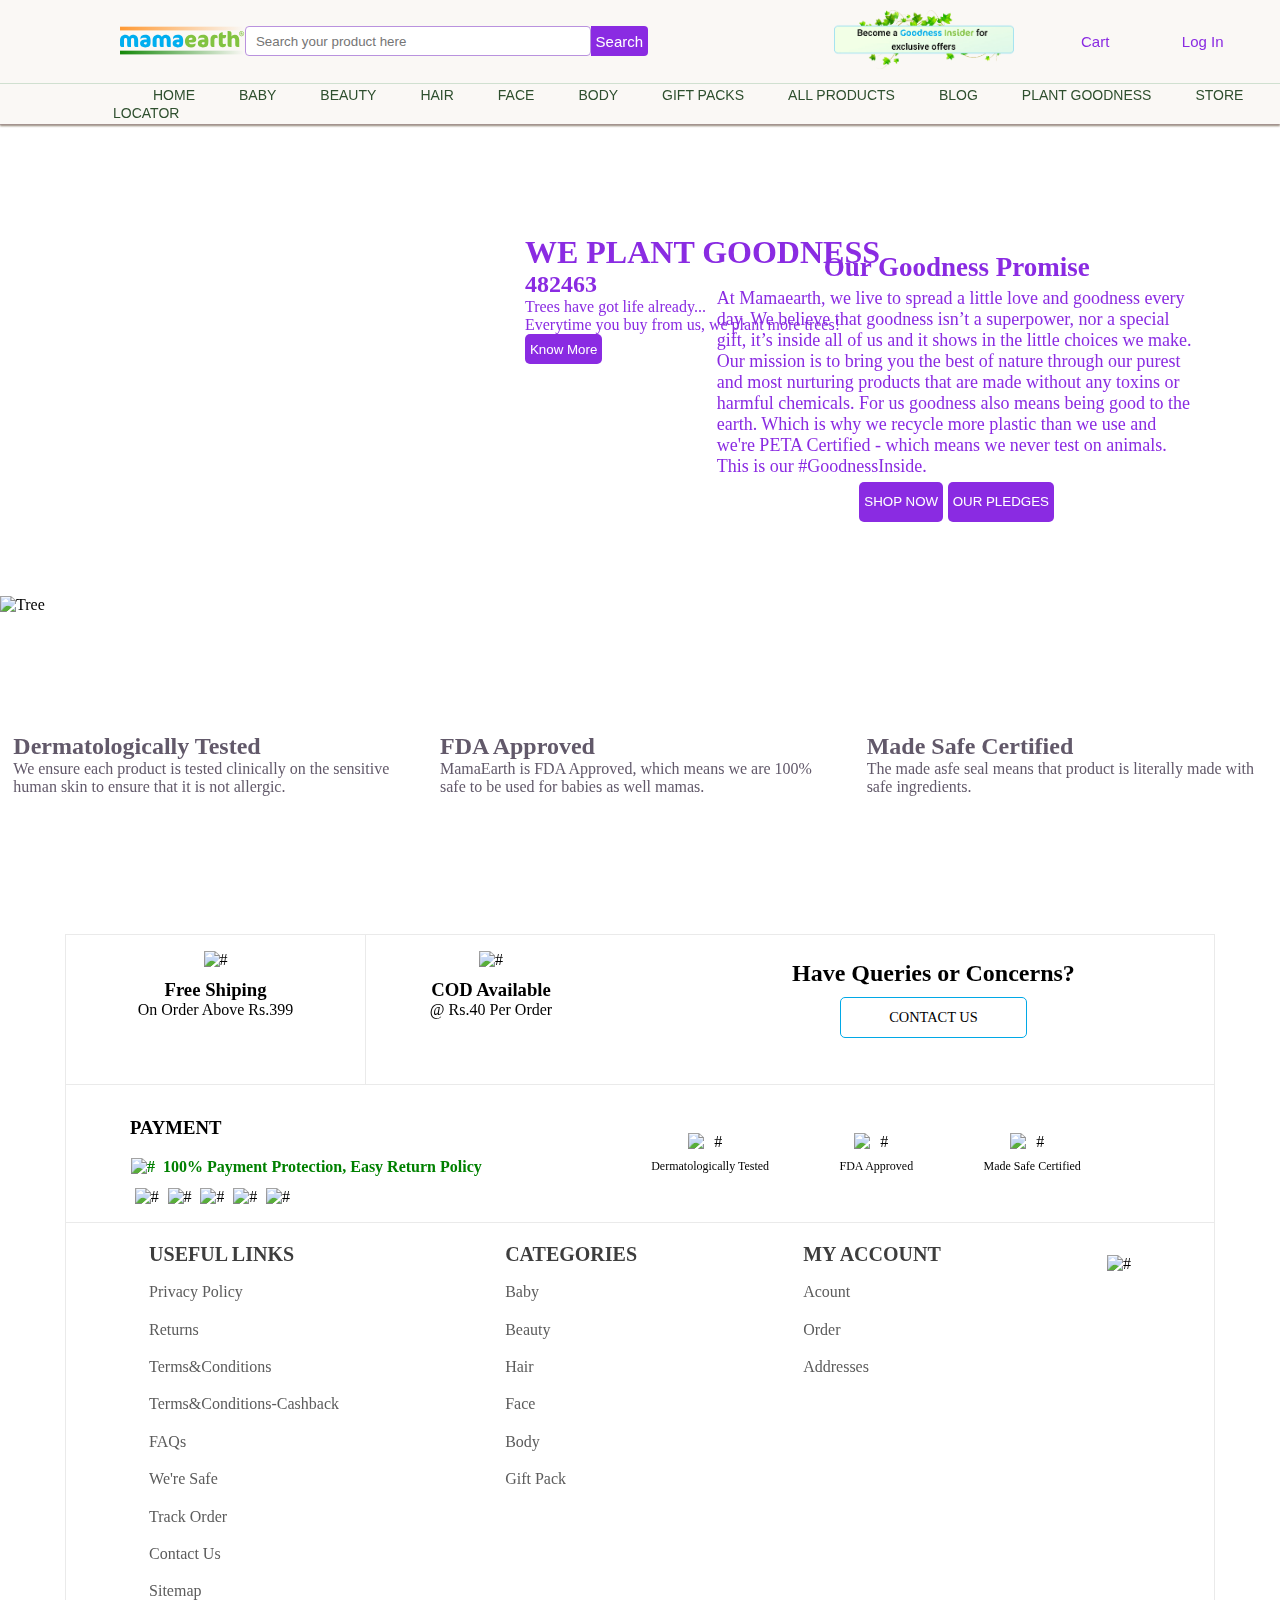
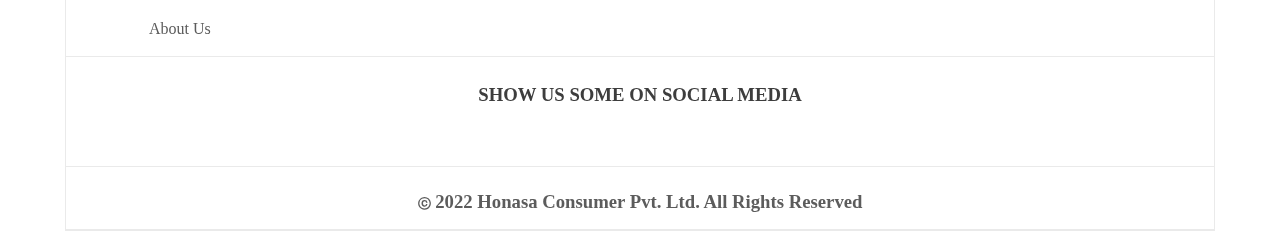
==== index.html @ 5777275e "index" ====
<!DOCTYPE html>
<html lang="en">

<head>
    <meta charset="UTF-8">
    <meta name="viewport" content="width=device-width, initial-scale=1.0">
    <title>Mamaearth</title>
    <link rel="stylesheet" href="style.css">
    <link rel="icon" href="icon-removebg-preview.png">
    <script src="https://kit.fontawesome.com/b9e0fa375d.js" crossorigin="anonymous"></script>
</head>

<body>
    <header>
        <div class="header">
            <div class="logo-input-search">
                <a href="index.html"><img src="me-occassion.svg" alt="Logo" id="logo"></a>
                <input type="text" name="search" id="search" onkeyup="searchProduct()" placeholder="Search your product here">
                <button id="search"><i class="fa-solid fa-magnifying-glass"></i>Search</button>
            </div>
            <div class="cart-login">
                <a href=""><img src="vip-desktop-join.webp" alt="" id="flower"></a>
                <button id="cart"><i class="fa-solid fa-cart-shopping"></i>Cart</button>
                <button id="login"><i class="fa-regular fa-user"></i>Log In</button>
            </div>
        </div>
        <nav>
            <div class="nav" onmouseleave="babyDataRemove()">
                <div class="menu">
                    <a href="index.html">HOME</a>
                    <div class="baby" style="display: inline-block;" onmouseover="babyData()">
                        <a href="" id="baby">BABY</a>
                        <div class="baby-modal display-none" onmouseleave="babyDataRemove()">
                            <div class="left">
                                <a href="" style="color: black; font-size: 17px;">Explore</a>
                                <a href="">New Launches</a>
                                <a href="">Best Seller</a>
                                <a href="">Combos</a>
                                <a href="">Gift Packs</a>
                            </div>
                            <div class="center">
                                <a href="" style="color: black; font-size: 17px;">Baby</a>
                                <a href="">Baby Sampoo</a>
                                <a href="">Baby Oralcare</a>
                                <a href="">Baby Skin</a>
                                <a href="">Baby Oil</a>
                                <a href="">Baby Bath</a>
                            </div>
                            <div class="right">
                                <a href="">See All</a>
                            </div>
                        </div>
                    </div>

                    <div class="beauty" style="display: inline-block;" onmouseenter="beautyData()">
                        <a href="">BEAUTY</a>
                        <div class="baby-modal beauty-display-none" onmouseleave="babyDataRemove()">
                            <div class="left">
                                <a href="" style="color: black; font-size: 17px;">Explore</a>
                                <a href="">New Launches</a>
                                <a href="">Best Seller</a>
                                <a href="">Combos</a>
                                <a href="">Gift Packs</a>
                            </div>
                            <div class="center">
                                <a href="" style="color: black; font-size: 17px;">Beauty</a>
                                <a href="">Face</a>
                                <a href="">Hair</a>
                                <a href="">Body</a>

                            </div>
                            <div class="right">
                                <a href="">See All</a>
                            </div>
                        </div>
                    </div>

                    <div class="beauty" style="display: inline-block;" onmouseenter="hairData()">
                        <a href="">HAIR</a>
                        <div class="baby-modal hair-display-none" onmouseleave="babyDataRemove()">
                            <div class="left">
                                <a href="" style="color: black; font-size: 17px;">Explore</a>
                                <a href="">New Launches</a>
                                <a href="">Best Seller</a>
                                <a href="">Combos</a>
                                <a href="">Gift Packs</a>
                            </div>
                            <div class="center">
                                <a href="" style="color: black; font-size: 17px;">Hair</a>
                                <a href="">Hair Sampoo</a>
                                <a href="">Hair Conditioner</a>
                                <a href="">Hair Oil</a>
                                <a href="">Hair Mask</a>
                                <a href="">Hair Serum</a>

                            </div>
                            <div class="right">
                                <a href="">See All</a>
                            </div>
                        </div>
                    </div>

                    <div class="face" style="display: inline-block;" onmouseenter="faceData()">
                        <a href="">FACE</a>
                        <div class="baby-modal face-display-none" onmouseleave="babyDataRemove()">
                            <div class="left">
                                <a href="" style="color: black; font-size: 17px;">Explore</a>
                                <a href="">New Launches</a>
                                <a href="">Best Seller</a>
                                <a href="">Combos</a>
                                <a href="">Gift Packs</a>
                            </div>
                            <div class="center">
                                <a href="" style="color: black; font-size: 17px;">Face</a>
                                <a href="">Face Wash</a>
                                <a href="">Face Mask</a>
                                <a href="">Face Cream</a>
                                <a href="">Face Serum</a>
                                <a href="">Facr Scrub</a>
                                <a href="">Face Toner</a>
                                <a href="">Face Gel</a>
                                <a href="">Face Sheet Mask</a>
                                <a href="">Face Moisturiser</a>

                            </div>
                            <div class="right">
                                <a href="">See All</a>
                            </div>
                        </div>
                    </div>

                    <div class="body" style="display: inline-block;" onmouseenter="bodyShowData()">
                        <a href="">BODY</a>
                        <div class="baby-modal body-display-none" onmouseleave="babyDataRemove()">
                            <div class="left">
                                <a href="" style="color: black; font-size: 17px;">Explore</a>
                                <a href="">New Launches</a>
                                <a href="">Best Seller</a>
                                <a href="">Combos</a>
                                <a href="">Gift Packs</a>
                            </div>
                            <div class="center">
                                <a href="" style="color: black; font-size: 17px;">Body</a>
                                <a href="">Body Wash</a>
                                <a href="">Body Scrub</a>
                                <a href="">Face Cream</a>
                                <a href="">Face Lotion</a>

                            </div>
                            <div class="right">
                                <a href="">See All</a>
                            </div>
                        </div>
                    </div>
                    <a href="/GIFTSPACK/index.html">GIFT PACKS</a>
                    <a href="/ALLPRODUCTS/index.html">ALL PRODUCTS</a>
                    <a href="/BLOG/index.html">BLOG</a>
                    <a href="/PLANTGOODNESS/index.html">PLANT GOODNESS</a>
                    <a href="/STORELOCATOR/index.html">STORE LOCATOR</a>

                </div>
            </div>

        </nav>
    </header>

    <main>
        <section>
            <div class="banner-section">
                <img src="" alt="" id="banner-image">
                <button id="prev-button" onclick="prevImage()"><i class="fa-solid fa-chevron-left"></i></button>
                <button id="next-button" onclick="nextImage()"><i class="fa-solid fa-chevron-right"></i></button>
            </div>
        </section>
        <div class="main-container">

        </div>
        <section>
            <div class="video-section-text">
                <div class="video-container">
                    <iframe width="560" height="315" src="https://www.youtube.com/embed/YROZybuYGUE"
                        title="YouTube video player" frameborder="0"
                        allow="accelerometer; autoplay; clipboard-write; encrypted-media; gyroscope; picture-in-picture; web-share"
                        allowfullscreen></iframe>
                </div>
                <div class="text">
                    <h2>Our Goodness Promise</h2>
                    <p>At Mamaearth, we live to spread a little love and goodness every day. We believe that goodness
                        isn’t a superpower, nor a special gift, it’s inside all of us and it shows in the little choices
                        we make. Our mission is to bring you the best of nature through our purest and most nurturing
                        products that are made without any toxins or harmful chemicals. For us goodness also means being
                        good to the earth. Which is why we recycle more plastic than we use and we're PETA Certified -
                        which means we never test on animals. This is our #GoodnessInside.
                    </p>
                    <div>
                        <button>SHOP NOW</button>
                        <button>OUR PLEDGES</button>
                    </div>
                </div>

            </div>
        </section>
        <section>
            <div class="plant-section">
                <img src="https://images.mamaearth.in/wysiwyg/desktop_home_img.png" alt="Tree">
                <div class="plant-details">
                    <h1>WE PLANT GOODNESS</h1>
                    <h2>482463</h2>
                    <p>Trees have got life already...</p>
                    <p>Everytime you buy from us, we plant more trees!</p>
                    <button>Know More</button>
                </div>
            </div>
        </section>
        <section>
            <div class="safe-section">
                <div class="dermatology">
                    <div>
                        <img src="https://images.mamaearth.in/wysiwyg/dermatology-tested-100x100.png?fit=contain"
                            alt="">
                    </div>
                    <div>
                        <h2>Dermatologically Tested</h2>
                        <p>We ensure each product is tested clinically on the sensitive human skin to ensure that it is
                            not allergic.</p>
                    </div>
                </div>
                <div class="approve">
                    <div>
                        <img src="https://images.mamaearth.in/wysiwyg/fda-100x100.jpg?fit=contain" alt="">
                    </div>
                    <div>
                        <h2>FDA Approved</h2>
                        <p>MamaEarth is FDA Approved, which means we are 100% safe to be used for babies as well mamas.
                        </p>
                    </div>
                </div>
                <div class="certified">
                    <div>
                        <img src="https://images.mamaearth.in/wysiwyg/msafe-100x100.jpg?fit=contain" alt="">
                    </div>
                    <div>
                        <h2>Made Safe Certified</h2>
                        <p>The made asfe seal means that product is literally made with safe ingredients.</p>
                    </div>
                </div>
            </div>
        </section>
        <section>
            <div class="cart-container">
                <div class="cart-product-container">
                    <div class="cart_content1">
                        <button id="close"><i class="fa-solid fa-arrow-left " id="mycarticon"> &nbsp;</i></button>
                    </div>
                    <div class="cart_content3 ">
    
                    </div>
                    <div class="cart_content4 ">
                        <a href=""><button class="Checkout">Checkout</button></a>
                    </div>
                </div>
            </div>
            
        </section>
    </main>
    
    <footer>
        <div class="footer">
            <div class="footer-bowl">

                <!-- First row start from below -->
                <div id="first-col">
                    <div class="shiping">
                        <img class="imgtruck" src="https://mamaearthp.imgix.net/wysiwyg/delivery2x.png?auto=format
                " alt="#">
                        <h3 class="free-head">Free Shiping</h4>
                            <p class="mb-1">On Order Above Rs.399</p>
                    </div>

                    <div class="cod-bowl">
                        <img class="imgtruck" src="https://mamaearthp.imgix.net/wysiwyg/Group_81512x.png?auto=format"
                            alt="#">
                        <h3 class="cod-head">COD Available</h3>
                        <p class="mb-1">@ Rs.40 Per Order</p>
                    </div>

                    <div class="contactus-bowl">
                        <h2>Have Queries or Concerns?</h2>
                        <a href="/contactus/contact.html"><button id="contact-btn" class="mb-1">CONTACT US</button></a>
                    </div>
                </div>
                <!--  Second row start from below -->
                <div class="payment-certificate">
                    <div class="payment-bowl">

                        <div class opetion-card>
                            <h3 class="head">PAYMENT</h3> <br>
                            <h4 class="head2"><span><img class="img1"
                                        src="https://mamaearthp.imgix.net/wysiwyg/noun_trusted_27146262x_6Ekja92.png?auto=format"
                                        alt="#"></span>100% Payment Protection, Easy Return Policy</h4>
                            <img class="card"
                                src="	https://mamaearthp.imgix.net/wysiwyg/master_card2x.png?auto=format&fit=scale"
                                alt="#">
                            <img class="card"
                                src="	https://mamaearthp.imgix.net/wysiwyg/american_express2x.png?auto=format&fit=scale "
                                alt="#">
                            <img class="card"
                                src="https://mamaearthp.imgix.net/wysiwyg/rupay2x.png?auto=format&fit=scale" alt="#">
                            <img class="card"
                                src="	https://mamaearthp.imgix.net/wysiwyg/net_banking2x.png?auto=format&fit=scale"
                                alt="#">
                            <img class="card"
                                src="https://mamaearthp.imgix.net/wysiwyg/visa2x.png?auto=format&fit=scale" alt="#">
                        </div>
                    </div>

                    <div class="certificate-bowl">
                        <div class="dermato">
                            <img class="dermato-img"
                                src="	https://mamaearthp.imgix.net/wysiwyg/dermatology-tested-100x1002x.png?auto=format "
                                alt="#">
                            <p class="dermato-p">Dermatologically Tested</p>
                        </div>

                        <div class="fda">
                            <img class="fda-img"
                                src="https://mamaearthp.imgix.net/wysiwyg/fda-100x1002x.png?auto=format" alt="#">
                            <p class="fda-p">FDA Approved</p>
                        </div>

                        <div class="safe">
                            <img class="safe-img"
                                src="https://mamaearthp.imgix.net/wysiwyg/MadeSafeImages13Jan/madesafe13janlogo.png?auto=format"
                                alt="#">
                            <p class="safe-p">Made Safe Certified</p>
                        </div>
                    </div>
                </div>
                <!-- IMPROTANT link ROW start from below -->

                <div class="imp-link">

                    <div class="useful-bowl">
                        <h1 class="useful-head">USEFUL LINKS</h1>
                        <ul>
                            <li class="link-foot"><a href="#">Privacy Policy</a></li>
                            <li class="link-foot"><a href="#">Returns</a></li>
                            <li class="link-foot"><a href="#">Terms&Conditions</a></li>
                            <li class="link-foot"><a href="#">Terms&Conditions-Cashback</a></li>
                            <li class="link-foot"><a href="#">FAQs</a></li>
                            <li class="link-foot"><a href="#">We're Safe</a></li>
                            <li class="link-foot"><a href="#">Track Order</a></li>
                            <li class="link-foot"><a href="">Contact Us</a></li>
                            <li class="link-foot"><a href="#">Sitemap</a></li>
                            <li class="link-foot"><a href="#">About Us</a></li>
                        </ul>
                    </div>


                    <div class="category-bowl">
                        <h1 class="useful-head">CATEGORIES</h1>
                        <ul>
                            <li class="link-foot"><a href="#">Baby</a></li>
                            <li class="link-foot"><a href="#">Beauty</a></li>
                            <li class="link-foot"><a href="#">Hair</a></li>
                            <li class="link-foot"><a href="#">Face</a></li>
                            <li class="link-foot"><a href="#">Body</a></li>
                            <li class="link-foot"><a href="#">Gift Pack</a></li>
                        </ul>
                    </div>


                    <div class="account-bowl">
                        <h1 class="useful-head">MY ACCOUNT</h1>
                        <ul>
                            <li class="link-foot"><a href="#">Acount</a></li>
                            <li class="link-foot"><a href="#">Order</a></li>
                            <li class="link-foot"><a href="#">Addresses</a></li>

                        </ul>
                    </div>
                    <div class="bb">
                        <img src="https://mamaearthp.imgix.net/wysiwyg/Best-Brand500x5002x.png?auto=format
                            " alt="#">
                    </div>

                </div>

                <div class="social-help">
                    <h3 class="social-head">SHOW US SOME <span class="heart"><i class="fa-solid fa-heart"></i></span> ON
                        SOCIAL MEDIA</h3>
                </div>
                <div class="social-img">
                    <i class="fa-brands fa-facebook-f"></i>
                    <i class="fa-brands fa-twitter"></i>
                    <i class="fa-brands fa-square-instagram"></i>
                    <i class="fa-brands fa-youtube"></i>
                    <i class="fa-brands fa-pinterest-p"></i>
                    <i class="fa-regular fa-envelope"></i>
                </div>

                <div class="end">
                    <h3 class="last-line">
                        <span class="c">ⓒ</span> 2022 Honasa Consumer Pvt. Ltd. All Rights Reserved
                    </h3>
                </div>

            </div>

        </div>
    </footer>
</body>
<script src="app.js"></script>

</html>
---- style.css ----
* {
  margin: 0px;
  padding: 0px;
  box-sizing: border-box;
}
header {
  width: 100%;
  height: auto;
  z-index: 3;
  position: fixed;
  background-color: rgb(250, 248, 245);
  box-shadow: 0px 2px 2px 0px rgb(146, 134, 116);
}
.header {
  display: flex;
  align-items: center;
  justify-content: space-evenly;
  border-bottom: 1px solid rgb(208, 224, 208);
}
.logo-input-search {
  width: 60%;
  display: flex;
  align-items: center;
  justify-content: center;
}
.cart-login {
  width: 40%;
  display: flex;
  align-items: center;
  justify-content: space-evenly;
}
.header img[id="logo"] {
  height: auto;
  width: 125px;
}
.header img[id="flower"] {
  height: auto;
  width: 200px;
  padding: 10px;
}
input {
  width: 45%;
  height: 30px;
  border-radius: 4px;
  border: 1px solid rgb(185, 146, 222);
  outline: none;
  padding: 10px;
}
button[id="search"] {
  height: 30px;
  padding: 5px;
  font-size: 15px;
  background-color: blueviolet;
  color: white;
  border: none;
  border-radius: 0px 4px 4px 0px;
}
button[id="cart"] {
  font-size: 15px;
  color: blueviolet;
  border: none;
  background: none;
}
button[id="cart"]:hover{
  cursor: pointer;
}
button[id="login"] {
  font-size: 15px;
  color: blueviolet;
  border: none;
  background: none;
}
button[id="login"]:hover{
  cursor: pointer;
}

/* **************************** NAV SECTION **************************** */

.nav {
  width: 100%;
  height: 40px;
  box-shadow: -1px 1px 1px 0px rgba(167, 149, 149, 0.75);
  display: flex;
  align-items: center;
}
.menu {
  margin-left: 113px;
}

.menu a {
  text-decoration: none;
  font-size: 14px;
  font-family: "Franklin Gothic Medium", "Arial Narrow", Arial, sans-serif;
  padding-left: 40px;
  color: rgb(46, 79, 46);
}
.baby-modal {
  width: auto;
  height: auto;
  background-color: whitesmoke;
  box-shadow: -1px 6px 5px 1px rgba(167, 149, 149, 0.75);
  border-top: 3px solid blue;
  display: flex;
}
.display-none {
  position: absolute;
  left: 200px;
  top: 123px;
  display: none;
}
.baby-modal a {
  color: rgb(68, 79, 79);
  display: block;
  text-decoration: none;
  padding: 5px;
}
.baby-modal a:hover {
  color: green;
}
.beauty-display-none {
  position: absolute;
  left: 280px;
  top: 123px;
  display: none;
}
.hair-display-none {
  position: absolute;
  left: 350px;
  top: 123px;
  display: none;
}
.face-display-none {
  position: absolute;
  left: 400px;
  top: 123px;
  display: none;
}
.body-display-none {
  position: absolute;
  left: 450px;
  top: 123px;
  display: none;
}

/* ************************************ MAIN SECTION ************************ */
/* .banner-section {
    position: absolute;
    top: 123px; 
    
} */

.banner-section img {
  width: 100%;
  border-radius: 2px;
  margin-top: 123px;
}
#prev-button {
  background: none;
  border: none;
  font-size: 50px;
  color: rgb(155, 122, 186);
  position: absolute;
  top: 250px;
  left: 50px;
}
#next-button {
  background: none;
  border: none;
  font-size: 50px;
  color: rgb(155, 122, 186);
  position: absolute;
  top: 250px;
  right: 50px;
}

.main-container {
  width: 100%;
  height: auto;
  margin: 50px 0px;
  display: flex;
  flex-wrap: wrap;
  align-items: center;
  justify-content: center;
}
.item-container {
  height: 500px;
  width: 300px;
  border: 1px solid rgb(182, 194, 182);
  text-align: center;
  border-radius: 10px;
  margin: 5px;
  display: flex;
  flex-direction: column;
  align-items: center;
  justify-content: space-around;
  font-weight: bold;
  font-family: sans-serif;
  transition-duration: .5s;
}
.item-container:hover {
  cursor: pointer;
  box-shadow: 2px 2px 6px 4px rgba(167, 149, 149, 0.75);

}
.item-container img {
  width: 200px;
  height: 200px;
}
.best-seller {
  margin-right: 150px;
  margin-top: -12px;
  width: 150px;
  height: 40px;
  background-color: red;
  color: white;
  border-radius: 10px 0px 10px 0px;
}
.para {
  color: green;
}
.fa-star {
  color: rgb(109, 47, 168);
}
.add-to-cart-btn {
  width: 300px;
  height: 50px;
  background-color: rgb(138, 48, 222);
  border-radius: 0px 0px 10px 10px;
  border: none;
  color: white;
  font-size: larger;
  margin-bottom: -13px;
  transition-duration: 1s;
}
.add-to-cart-btn:hover {
  background-color: white;
  color: blueviolet;
  border: 3px solid blueviolet;
  cursor: pointer;
}

.video-section-text {
  width: 100%;
  height: auto;
  display: flex;
  align-items: center;
  justify-content: space-evenly;
}
.video-container iframe {
  border-radius: 10px;
}
.text {
  width: 500px;
  height: 300px;
  color: blueviolet;
  display: flex;
  align-items: center;
  justify-content: space-evenly;
  flex-direction: column;
  text-align: left;
  padding: 10px;
  font-size: large;
}
.text div button {
  width: auto;
  height: 40px;
  padding: 5px;
  background-color: blueviolet;
  color: white;
  border: none;
  border-radius: 5px;
}
.text div button:hover {
  cursor: pointer;
  background-color: white;
  color: blueviolet;
}
.plant-section{
  position: relative;
}
.plant-details{
  color: blueviolet;
  position: absolute;
  right: 400px;
  bottom: 250px;

}
.plant-details button{
  width: auto;
  height: 30px;
  padding: 5px;
  background-color: blueviolet;
  color: white;
  border: none;
  border-radius: 5px;
}
.plant-section img{
  width: 100%;
  margin: 50px 0px 0px 0px;
}
.safe-section{
  width: 100%;
  height: 300px;
  display: flex;
  align-items: center;
  justify-content: space-around;

}
.dermatology{
  width: 400px;
  height: 200px;
  display: flex;
  align-items: center;
  justify-content: space-between;
  color: rgb(98, 89, 106);
}
.approve{
  width: 400px;
  height: 200px;
  display: flex;
  align-items: center;
  justify-content: space-between;
  color: rgb(98, 89, 106);
}
.certified{
  width: 400px;
  height: 200px;
  display: flex;
  align-items: center;
  justify-content: space-between;
  color: rgb(98, 89, 106);
}

/* ********************************* CART ************************** */

.cart-container{
  width: 100%;
  height: 100%;
  z-index: 3;
  display: none;
  background-color: #0c0606b6;
  position: fixed;
  top: 0;
  left: 0;
}
.cart-product-container{
  width: 30%;
  height: 100%;
  background-color: white;
  display: none;
  /* float: right; */
  position: absolute;
  top: 0;
  right: 0;
}

.cart_content3{
  width: 100%;
  height: 90%;
  overflow-x: hidden;
  overflow-y: auto;
}
button[id="close"]{
  border: none;
  background: none;
  cursor: pointer;
  margin: 10px;
}
button[id="close"] i {
  color: blueviolet;
  font-size: large;
  font-weight: bolder;
  padding: 5px;
}
.cart_content1{
  width: 100%;
  height: 50px;
  box-shadow: -1px 2px 3px 1px rgba(167, 149, 149, 0.75)
}
.cart_data {
  height: 120px;
  width: 100%;
  display: flex;
  align-items: center;
  justify-content: space-evenly;
  border-bottom: 1px solid black;
  margin: 10px;
}

.cart_image_name {
  width: 100px;
  height: 100px;
}
.cart-img-text{
  width: 50%;
}
.image_name {
  font-size: 15px;
  color: rgb(144, 104, 182);
}

.price_name {
 color: blueviolet;
}
.deletebutton{
  width: 60px;
  height: 30px;
  border: none;
  background-color: blueviolet;
  color: white;
  border-radius: 3px;
  font-style: italic;
  font-weight: bold;
  cursor: pointer;
}

/* ================================footer css======================================= */

.footer {
  display: flex;
  justify-content: center;
}
.footer-bowl {
  /* background-color:orange; */
  margin-top: 20px;
  width: 1150px;
  height: auto;
  border: 1px solid rgb(234, 234, 234);
  /* padding-bottom: 2rem; */
  margin-bottom: 1rem;
}

/* ///////////////////-- first col--/////////////////////// */

.imgtruck {
  width: 38px;
  height: 38px;
}

#first-col {
  display: flex;
  border-bottom: 1px solid rgb(234, 234, 234);
  height: 150px;
}

.shiping {
  border-right: 1px solid rgb(234, 234, 234);
  width: 300px;
  flex-direction: column;
  -webkit-box-pack: center;
  justify-content: center;
  padding: 1rem 0px;
  text-align: center;
}

.cod-bowl {
  /* border-right: 1px solid blue; */
  width: 250px;
  flex-direction: column;
  -webkit-box-pack: center;
  justify-content: center;
  padding: 1rem 0px;
  text-align: center;
}

.free-head {
  padding: 10px;
}
.cod-head {
  padding: 10px;
}
.contactus-bowl {
  text-align: center;
  padding-top: 25px;
  padding-left: 11rem;
}

.head2 {
  color: green;
  padding: 1px;
}

#contact-btn {
  background-color: white;
  font-family: Roboto, Lato;
  margin-top: 20px;
  text-transform: uppercase;
  font-size: 0.9rem;
  font-weight: 500;
  cursor: pointer;
  /* color: rgb(0, 175, 239); */
  border: 1px solid rgb(1, 168, 230);
  border-radius: 5px;
  padding: 0.7rem 3rem;
  transition-duration: 0.5s;
  transition-delay: 0.1s;
  transition-timing-function: cubic-bezier(0.165, 0.84, 0.44, 1);
}

.payment-bowl {
  width: 500px;
  height: auto;
  display: flex;
  justify-content: flex-start;
  flex-direction: column;
  padding-left: 4rem;
  padding-top: 2rem;
  padding-bottom: 1rem;
}

.card {
  max-width: 70px;
  margin-left: 0.3rem;
  margin-top: 0.7rem;
}
.img1 {
  width: 1.25rem;
  height: 1.4rem;
  margin-right: 0.5rem;
}
.opetion-card {
  padding-left: 3rem;
  margin-top: 50px;
}
.dermato-img {
  width: 50px;
  min-width: 45px;
  margin-bottom: 0.5rem;
}
.dermato-p {
  font-size: 12px;
}
.fda-img {
  width: 50px;
  min-width: 45px;
  margin-bottom: 0.5rem;
}
.fda-p {
  font-size: 12px;
}
.safe-img {
  width: 50px;
  min-width: 45px;
  margin-bottom: 0.5rem;
}
.safe-p {
  font-size: 12px;
}

.payment-certificate {
  display: flex;
  border-bottom: 1px solid rgb(234, 234, 234);
}

.certificate-bowl {
  width: 500px;
  display: flex;
  justify-content: space-around;
  align-items: center;
  margin-left: 50px;
}
.dermato {
  text-align: center;
}
.fda {
  text-align: center;
}
.safe {
  text-align: center;
}

.imp-link {
  display: flex;
  justify-content: space-around;
  border-bottom: 1px solid rgb(234, 234, 234);
  padding-bottom: 1rem;
}
.useful-head {
  font-size: 20px;
  padding-top: 20px;
  color: rgb(61, 61, 61);
}

.link-foot {
  list-style: none;
  padding-top: 15px;
  font-weight: 300;
  font-size: 1rem;
  line-height: 1.4em;
}

.link-foot a {
  color: rgb(92, 92, 92);
  text-decoration: none;
}

.bb img {
  padding-top: 2rem;
  width: 150px;
  height: 300px;
}

.social-help {
  text-align: center;
  padding-top: 1.5rem;
  color: rgb(61, 61, 61);
}
.heart {
  color: red;
  font-size: 23px;
}
.social-img {
  text-align: center;
  padding-top: 15px;
  font-size: 25px;
  padding-bottom: 1rem;
  border-bottom: 1px solid rgb(234, 234, 234);
  color: rgb(61, 61, 61);
}

.fa-brands {
  padding-left: 1rem;
}
.fa-regular {
  padding-left: 1rem;
}

.end {
  text-align: center;
  padding-top: 1rem;
  padding-bottom: 1rem;
  border-bottom: 1px solid rgb(234, 234, 234);
}

.end h3 {
  color: rgb(92, 92, 92);
  padding-top: 0.5rem;
}
.c {
  font-size: small;
  align-items: center;
}
.mb-1 {
  position: relative;
  bottom: 10px;
}
#contact-btn:hover {
  background-color: rgb(46, 191, 239);
  color: white;
}
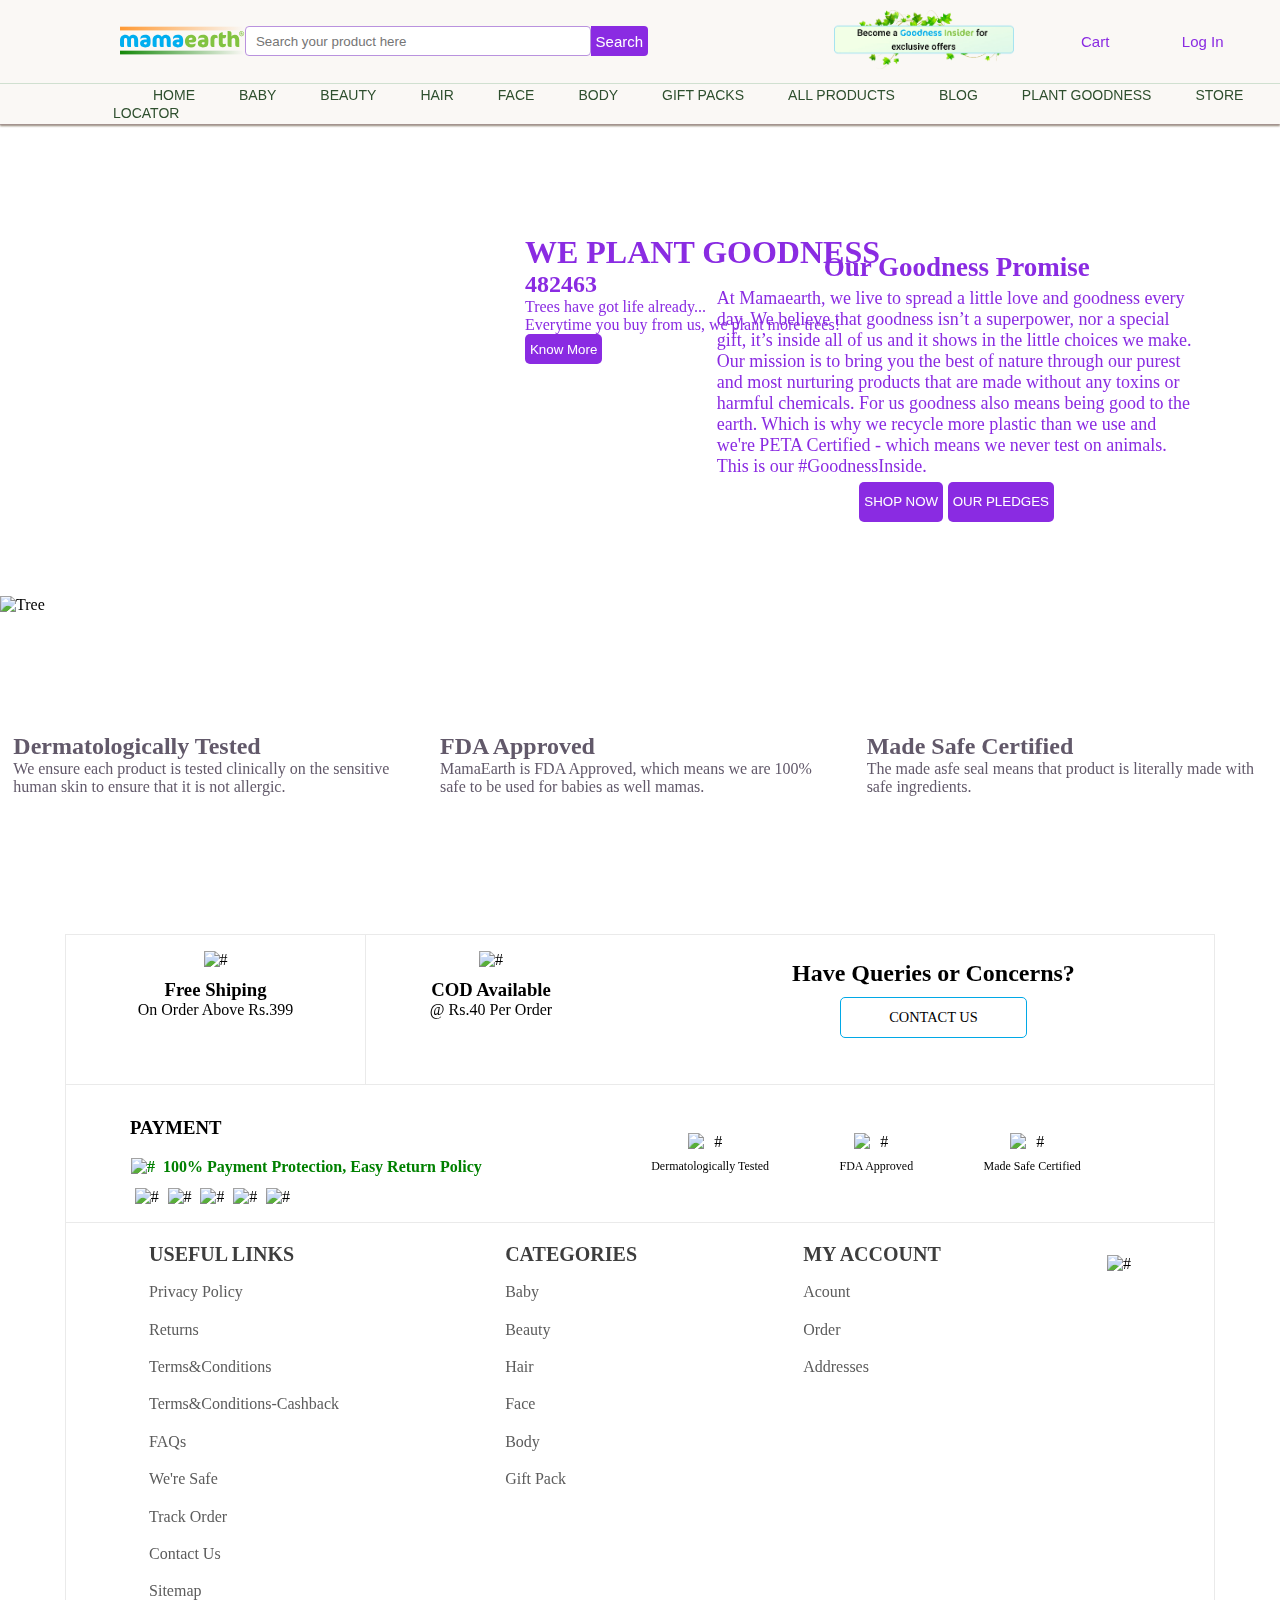
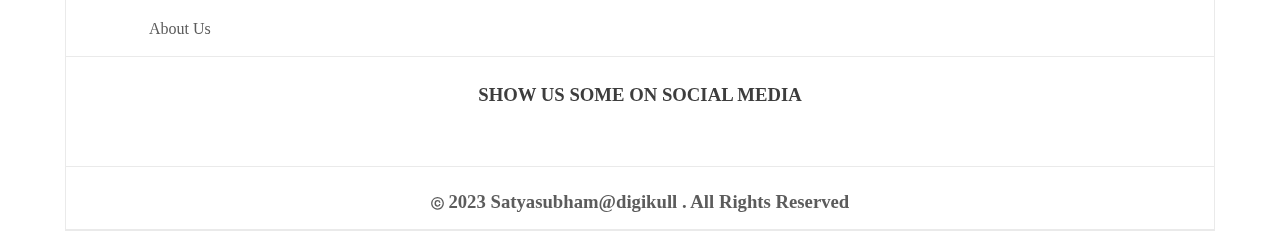
==== commit 5e99631b: "css fixed" ====
--- a/index.html
+++ b/index.html
@@ -20,8 +20,31 @@
             </div>
             <div class="cart-login">
                 <a href=""><img src="vip-desktop-join.webp" alt="" id="flower"></a>
-                <button id="cart"><i class="fa-solid fa-cart-shopping"></i>Cart</button>
-                <button id="login"><i class="fa-regular fa-user"></i>Log In</button>
+                <button id="cart"><i class="fa-solid fa-cart-arrow-down"></i>Cart</button>
+                <button id="login" onmouseover="toggleMenu()"><i class="fa-regular fa-circle-user"></i>Log In</button>
+            </div>
+        </div>
+        <div class="sub-menu-wrap" id="subMenu" onmouseleave="toggleMenuRemove()">
+            <div class="sub-menu">
+                <div class="user-info">
+                    <a href="/yourProfile/profile.html" class=".profile">
+                        <li> <i class="fa-regular fa-user" id="popup"></i> &nbsp; Your Profile </li>
+                    </a>
+                    <hr>
+                    <li><i class="fa-solid fa-cart-shopping" id="popup"></i> &nbsp;Your Orders</li>
+                    <hr>
+                    <li class="third"><i class="fa-solid fa-gift" id="popup"> </i>
+                         <span class="goodness good">gôodness</span> <span
+                                class="insider">ìnsider</span>
+                        
+                    </li>
+                    <hr>
+                    <li><i class="fa-solid fa-location-dot" id="popup"></i> &nbsp; Manage Address</li>
+                    <hr>
+                    <li><i class="fa-solid fa-phone" id="popup"></i> &nbsp;Contact US</li>
+                    <hr>
+                    <li><button class="logbut" onclick="login()" id="isLogin">LOGIN</button></li>
+                </div>
             </div>
         </div>
         <nav>
@@ -262,6 +285,101 @@
             </div>
             
         </section>
+        <!---------------------------------------------------- LOG IN ----------------------------------------------------------->
+
+    <!-- <div class="cart-container"> -->
+        <div class="login_popup_main_container">
+            <div class="login_popup">
+                <button id="cross" onclick="loginPopupRemove()"><i class="fa-sharp fa-solid fa-xmark"></i></button>
+                <!-- <form action=""> -->
+                <div class="login_heading">
+                    <h1>Log In To Get Started</h1>
+    
+                </div>
+                <div class="ligin_mamacash">
+                    <img src="mamacash-banner-2x.png" alt="" width="350px" height="80px">
+                </div>
+                <div class="login_img_text">
+                    <div class="login_img">
+                        <img src="login.svg" alt="" width="50px" height="50px">
+                    </div>
+                    <div class="login_text">
+                        Get access to your orders, track previous order & Redeem Mama Cash
+                    </div>
+                </div>
+                <div class="login_input">
+                    <input type="text" name="" id="login_input" placeholder="Enter Your Number..." required>
+                </div>
+                <div class="login_term_condition">
+                    By Continuing, You agree to Mamaearth's <a href="">Terms and Conditions </a> and <a href="">Privacy
+                        Policy</a>
+                </div>
+                <div class="login_with_otp_container">
+                    <button id="login_with_otp" class="login_with_otp" onclick="loginWithOtp()">LOGIN WITH OTP</button>
+                    <button id="continue_as_guest" class="login_with_otp">CONTINUE AS GUEST</button>
+                </div>
+                <!-- </form> -->
+            </div>
+        </div>
+    <!-- </div> -->
+
+
+    <!---------------------------- SIGN UP -------------------------->
+
+    <div class="signup_popup">
+        <div class="signup_heading">
+            <button id="signup_left_arrow"><i class="fa-solid fa-arrow-left-long" onclick="backToLogin()"></i></button>
+            <h2>Signup for the goodness inside</h2>
+        </div>
+        <!-- <form action=""> -->
+        <div class="signup_input">
+            <input type="text" name="" id="signup_phone_number" readonly>
+        </div>
+        <div class="signup_input">
+            <input type="text" name="" id="signup_first_name" placeholder="First Name*" required>
+        </div>
+        <div class="signup_input">
+            <input type="text" name="" id="signup_last_name" placeholder="Last Name*" required>
+        </div>
+        <div class="signup_input">
+            <input type="email" name="" id="signup_email_id" placeholder="Email ID*" required>
+        </div>
+        <div class="signup_gender">
+            <h3>Gender</h3>
+              <input type="radio" id="male" name="Gender">
+              <label for="male">Male</label>
+              <input type="radio" id="female" name="Gender">
+              <label for="female">Female</label>
+              <input type="radio" id="not_specified" name="Gender">
+              <label for="not_specified">Not Specified</label>
+        </div>
+        <div class="signup_input">
+            <input type="text" name="" id="signup_dob" placeholder="DD/MM/YYYY" required>
+        </div>
+        <button id="signup_btn">SIGN UP</button>
+        <!-- </form> -->
+    </div>
+
+
+    <!---------------------- SIGN IN ------------------->
+
+    <div class="signin_popup">
+        <button id="signin_cross"><i class="fa-sharp fa-solid fa-xmark"></i></button>
+        <div class="signin_heading">
+            <h2>Sign In To Continue...</h2>
+        </div>
+        <div class="signin_email">
+            <input type="text" name="" id="signin_email" placeholder="Enter your email...">
+        </div>
+        <button id="signin_btn">SIGN IN</button>
+    </div>
+
+    <!------------------------------- LOG OUT ----------------------->
+    <div class="logout_popup">
+        <button id="logout"><i class="fa-sharp fa-solid fa-check"></i></button>
+        <h2 class="logout">Sussessfully Logged Out</h2>
+    </div>
+
     </main>
     
     <footer>
@@ -401,7 +519,7 @@
 
                 <div class="end">
                     <h3 class="last-line">
-                        <span class="c">ⓒ</span> 2022 Honasa Consumer Pvt. Ltd. All Rights Reserved
+                        <span class="c">ⓒ</span> 2023 Satyasubham@digikull . All Rights Reserved
                     </h3>
                 </div>
 
--- a/style.css
+++ b/style.css
@@ -2,6 +2,26 @@
   margin: 0px;
   padding: 0px;
   box-sizing: border-box;
+}
+::-webkit-scrollbar {
+  width: 10px;
+  
+}
+/* Track */
+::-webkit-scrollbar-track {
+  background: #f1f1f1;
+  border-radius: 5px; 
+}
+ 
+/* Handle */
+::-webkit-scrollbar-thumb {
+  background: #888;
+  border-radius: 5px; 
+}
+
+/* Handle on hover */
+::-webkit-scrollbar-thumb:hover {
+  background: #555; 
 }
 header {
   width: 100%;
@@ -74,6 +94,95 @@
   cursor: pointer;
 }
 
+
+/* --------------------Hover Effect----------------------  */
+
+.sub-menu-wrap {
+  border-top: 2px solid rgb(0, 175, 239);
+  position: absolute;
+  /* top: 15%; */
+  left: 79.5%;
+  width: 280px;
+  display: none;
+  background-color: rgb(255, 255, 255);
+  box-shadow: rgb(0 0 0 / 26%) 0px 8px 16px;
+  transition: all 0.2s ease 0s;
+  color: rgb(45, 48, 46);
+  font-family: Lato;
+  font-weight: 500;
+  cursor: pointer;
+}
+
+.sub-menu hr {
+  border: 0;
+  height: 1px;
+  width: 120px;
+  background-color: rgb(152, 152, 152);
+  margin: 15px 0px 10px;
+}
+.user-info a{
+  text-decoration: none;
+}
+.user-info li {
+  font-size: 0.8rem;
+  list-style: none;
+  margin: 0.5rem;
+  padding: 0.25rem;
+}
+
+.user-info li:hover {
+  color: rgb(0, 175, 239);
+}
+
+.user-info hr {
+  width: 280px;
+}
+
+#popup {
+  color: rgb(0, 175, 239);
+}
+
+.good {
+  font-size: 22px;
+}
+
+.third {
+  height: 40px;
+}
+
+.order {
+  position: absolute;
+  left: 40px;
+  bottom: 170px;
+  font-size: 16px;
+}
+
+.goodness {
+  color: rgb(0, 175, 239);
+}
+
+.insider {
+  font-size: 22px;
+  color: rgb(44, 136, 44);
+}
+
+.logbut {
+  padding: 0.18rem;
+  width: 250px;
+  display: inline-block;
+  font-family: Roboto, Lato;
+  font-size: 1rem;
+  font-weight: 500;
+  /* text-transform: uppercase; */
+  color: rgb(255, 255, 255);
+  text-align: center;
+  background-color: rgb(0, 175, 239);
+  border-radius: 5px;
+  border: none;
+  cursor: pointer;
+}
+
+
 /* **************************** NAV SECTION **************************** */
 
 .nav {
@@ -331,6 +440,229 @@
   color: rgb(98, 89, 106);
 }
 
+
+/****************************** LOGIN *************************/
+
+.login_popup_main_container{
+  width: 400px;
+  height: 600px;
+  background-color: white;
+  position: fixed;
+  top: 50px;
+  left: 40%;
+  border-radius: 10px;
+  display: none;
+  border: 1px solid black;
+  z-index: 4;
+}
+
+
+.login_popup{
+  height: auto;
+  width: auto;
+}
+
+.login_heading {
+  margin: 10px 45px;
+  font-weight: 700;
+  display: block;
+  color: black;
+  font-family: 'Franklin Gothic Medium', 'Arial Narrow', Arial, sans-serif;
+}
+
+.ligin_mamacash {
+  margin: 30px 22px;
+}
+
+.login_img_text {
+  display: flex;
+  color: white;
+  margin: 10px 22px;
+}
+
+.login_input {
+  margin: 20px 20px;
+}
+
+.login_input input {
+  width: 340px;
+  height: 40px;
+  font-size: 16px;
+  padding-left: 15px;
+  border-radius: 10px;
+  border: 1px solid black;
+}
+
+.login_term_condition {
+  margin: 30px 20px;
+  font-size: 17px;
+  color: black;
+}
+
+.login_with_otp {
+  width: 350px;
+  height: 40px;
+  margin: 10px 20px;
+  background-color: rgb(72, 180, 247);
+  color: white;
+  border: none;
+  border-radius: 10px;
+  cursor: pointer;
+}
+
+#cross {
+  position: absolute;
+  top: 10px;
+  right: 10px;
+  border: none;
+  background-color: darkgray;
+}
+
+
+
+/**************************** SIGN UP *************************/
+
+.signup_popup{
+  width: 400px;
+  height: 500px;
+  background-color: white;
+  display: none;
+}
+.signup_heading{
+  margin: 10px 40px;
+  font-weight: 700;
+  display: block;
+  color: black;
+  font-family: 'Franklin Gothic Medium', 'Arial Narrow', Arial, sans-serif;
+}
+
+.signup_input{
+  margin: 20px 20px;
+}
+.signup_input input{
+  width: 330px;
+  height: 30px;
+  padding-left: 15px;
+  border: 1px solid black;
+}
+
+.signup_gender{
+  margin: 20px 20px;
+  color: black;
+}
+.signup_gender input{
+  width: 15px;
+}
+
+#signup_btn{
+  width: 350px;
+  height: 40px;
+  margin: 10px 20px;
+  background-color: rgb(59, 174, 245);
+  color: white;
+  border: none;
+  border-radius: 10px;
+  cursor: pointer;
+}
+
+#signup_left_arrow{
+  position: absolute;
+  top: 23px;
+  left: 10px;
+  background: none;
+  border: none;
+  color: black;
+}
+
+
+
+/***************************** SIGN IN *************************/
+
+.signin_popup{
+  width: 400px;
+  height: 500px;
+  background-color: white;
+  display: none;
+}
+
+.signin_heading{
+  margin: 10px 80px;
+  font-weight: 700;
+  display: block;
+  color: black;
+  font-family: serif;
+}
+
+.signin_email{
+  margin: 20px 20px;
+}
+
+.signin_email input{
+  width: 330px;
+  height: 30px;
+  padding-left: 15px;
+  border: 1px solid black;
+}
+
+#signin_btn{
+  width: 350px;
+  height: 40px;
+  margin: 10px 20px;
+  background-color: rgb(62, 181, 255);
+  color: white;
+  border: none;
+  border-radius: 10px;
+  cursor: pointer;
+}
+
+#signin_cross {
+  background: none;
+  border: none;
+}
+.user-info a {
+  color: black;
+  text-decoration: none;
+  position: relative;
+  right: 10px;
+}
+.user-info a li:hover {
+  color: rgb(0, 175, 239);
+}
+
+
+/****************************** LOG OUT ***********************/
+
+.logout_popup{
+  width: 300px;
+  height: 300px;
+  position: absolute;
+  top: 200px;
+  left: 40%;
+  display: none;
+  background-color: white;
+  z-index: 3;
+  border-radius: 50%;
+  text-align: center;
+  /* box-shadow: 2px 1px 5px 1px rgba(0,0,0,0.66); */
+}
+
+#logout{
+  width: 80px;
+  height: 80px;
+  margin: 50px 70px;
+  border-radius: 50%;
+  font-size: 50px;
+  border: 2px solid yellow;
+  background-color: orange;
+  color: white;
+}
+.logout{
+  color: green;
+}
+
+
+
+
 /* ********************************* CART ************************** */
 
 .cart-container{
@@ -356,9 +688,30 @@
 
 .cart_content3{
   width: 100%;
-  height: 90%;
+  height: 85%;
   overflow-x: hidden;
   overflow-y: auto;
+}
+.cart_content4{
+  width: 100%;
+  height: 15%;
+}
+.Checkout{
+  width: 80%;
+  height: 40%;
+  margin: 2% 10%;
+  background-color: blueviolet;
+  border: none;
+  color: white;
+  font-size: large;
+  border-radius: 0 0 5px 5px;
+  transition-duration: 1s;
+}
+.Checkout:hover {
+  background-color: white;
+  color: blueviolet;
+  border: 3px solid blueviolet;
+  cursor: pointer;
 }
 button[id="close"]{
   border: none;
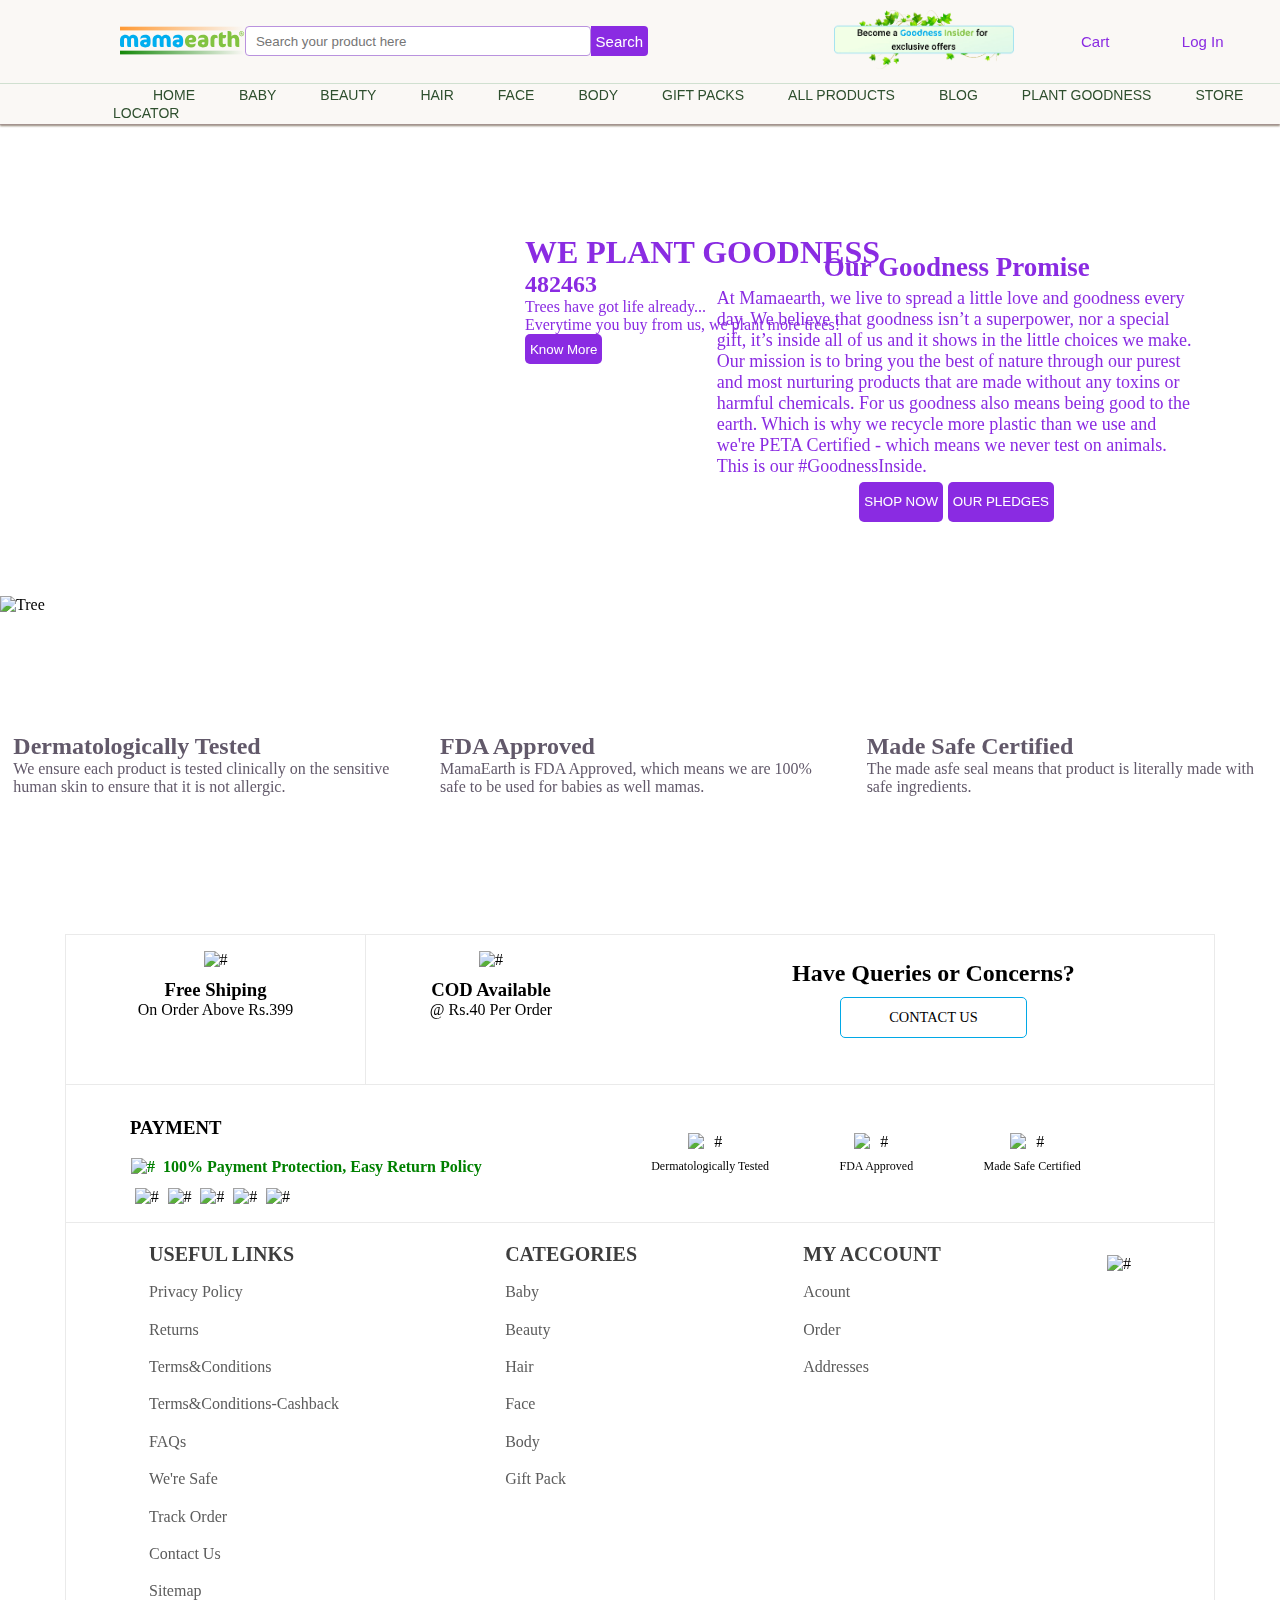
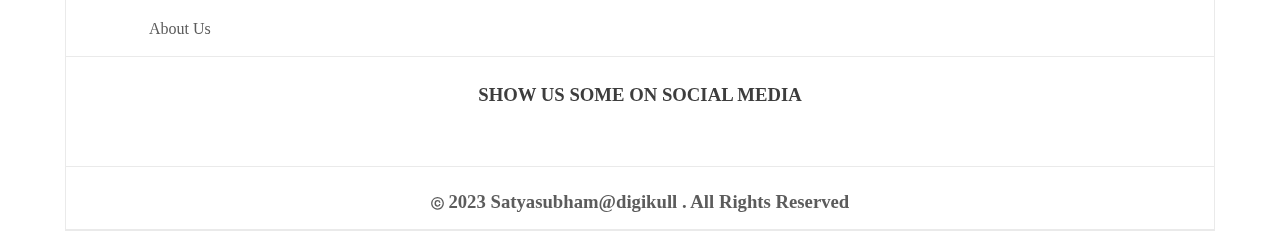
==== commit b3673e10: "check out add" ====
--- a/index.html
+++ b/index.html
@@ -279,7 +279,7 @@
     
                     </div>
                     <div class="cart_content4 ">
-                        <a href=""><button class="Checkout">Checkout</button></a>
+                        <a href="/CHECKOUT/index.html"><button class="Checkout">Checkout</button></a>
                     </div>
                 </div>
             </div>
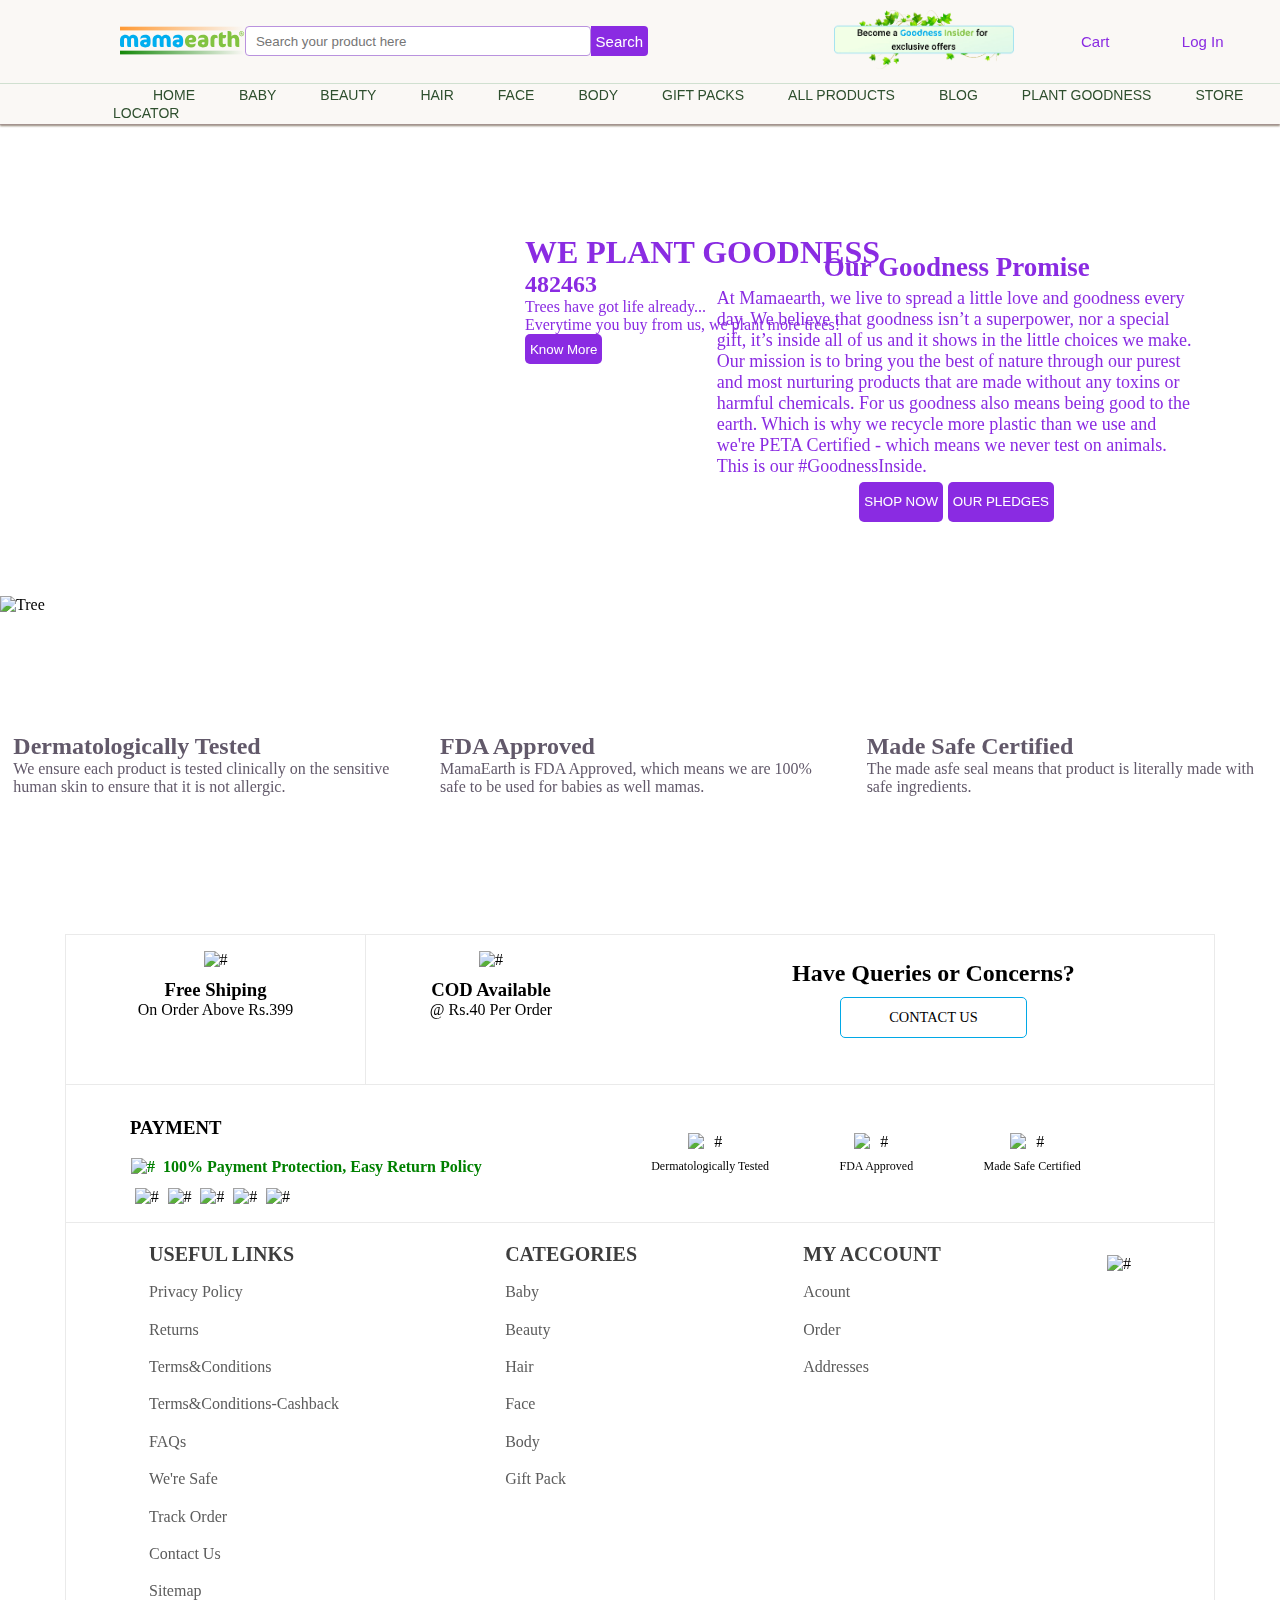
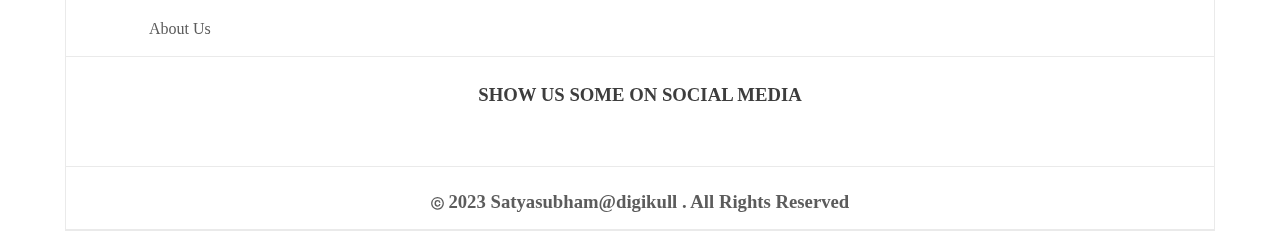
==== commit 05bb0611: "home" ====
--- a/index.html
+++ b/index.html
@@ -27,7 +27,7 @@
         <div class="sub-menu-wrap" id="subMenu" onmouseleave="toggleMenuRemove()">
             <div class="sub-menu">
                 <div class="user-info">
-                    <a href="/yourProfile/profile.html" class=".profile">
+                    <a href="/PROFILE/index.html" class=".profile">
                         <li> <i class="fa-regular fa-user" id="popup"></i> &nbsp; Your Profile </li>
                     </a>
                     <hr>
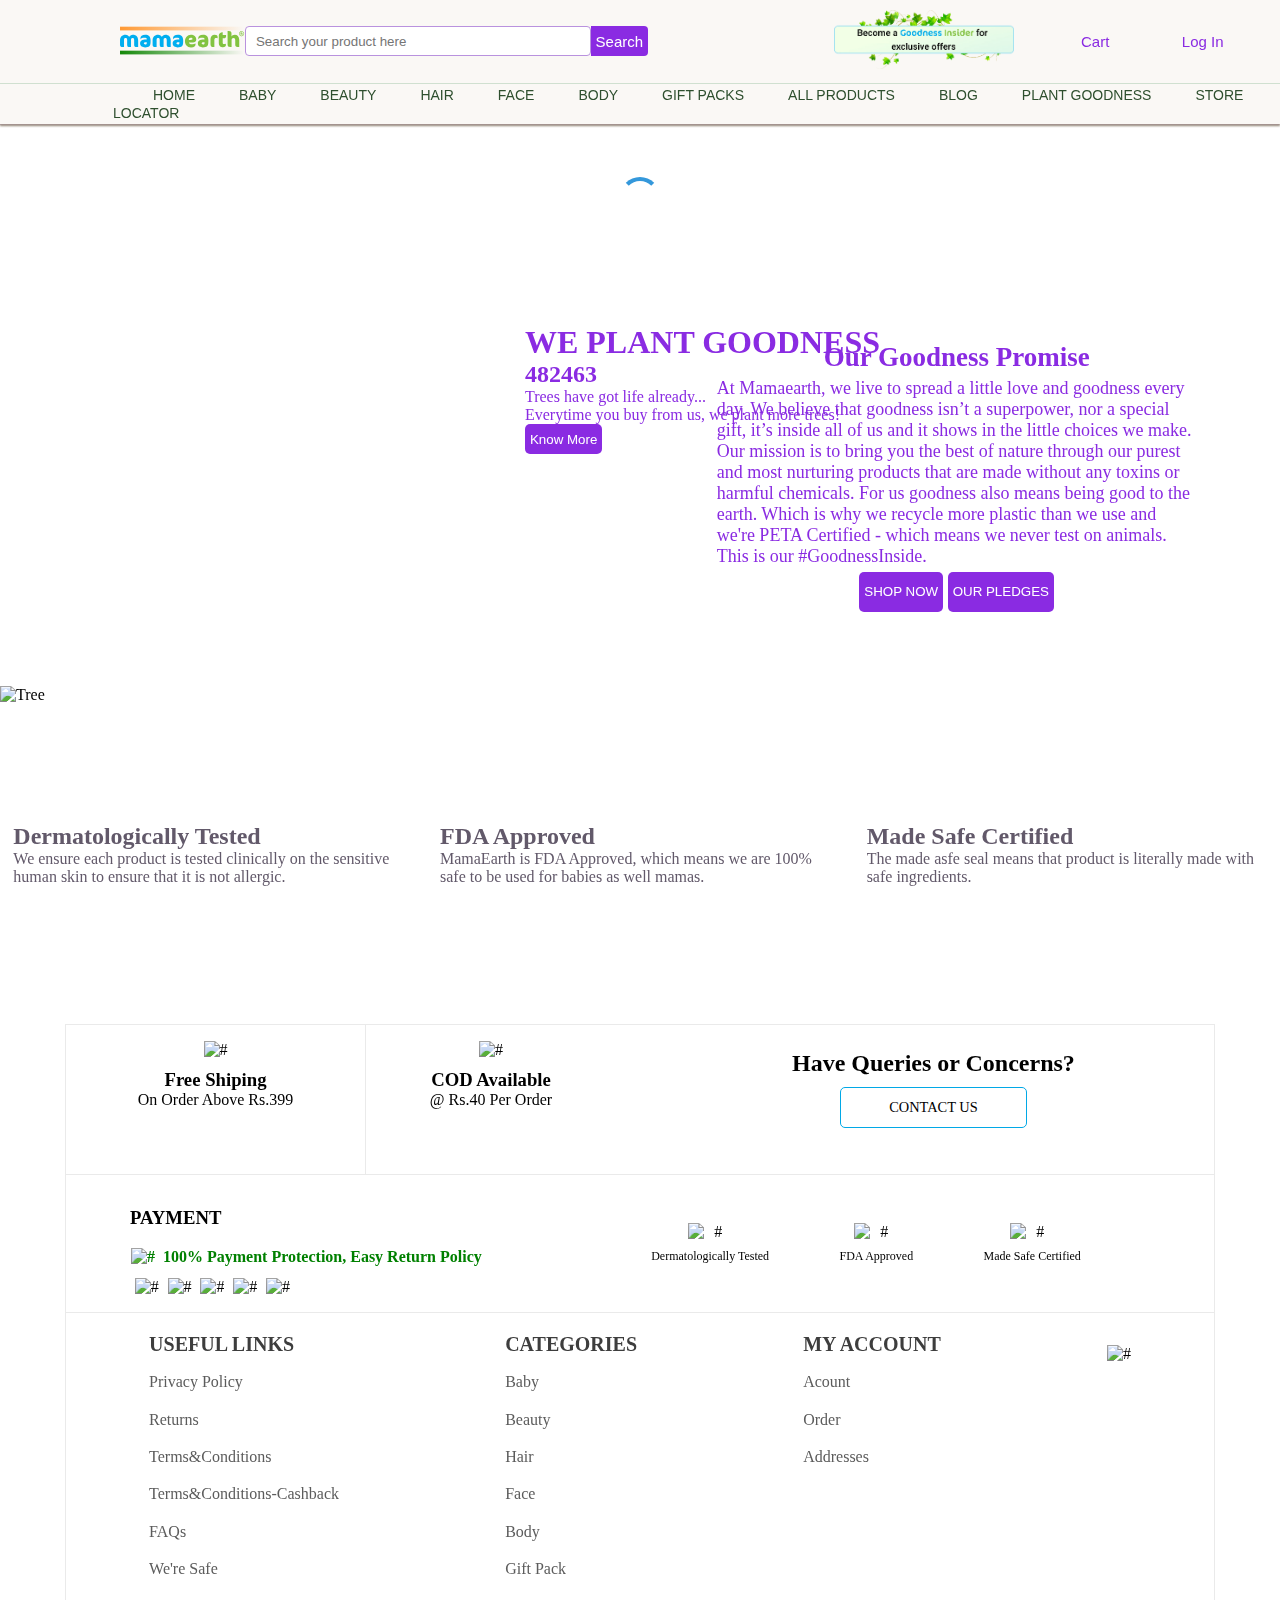
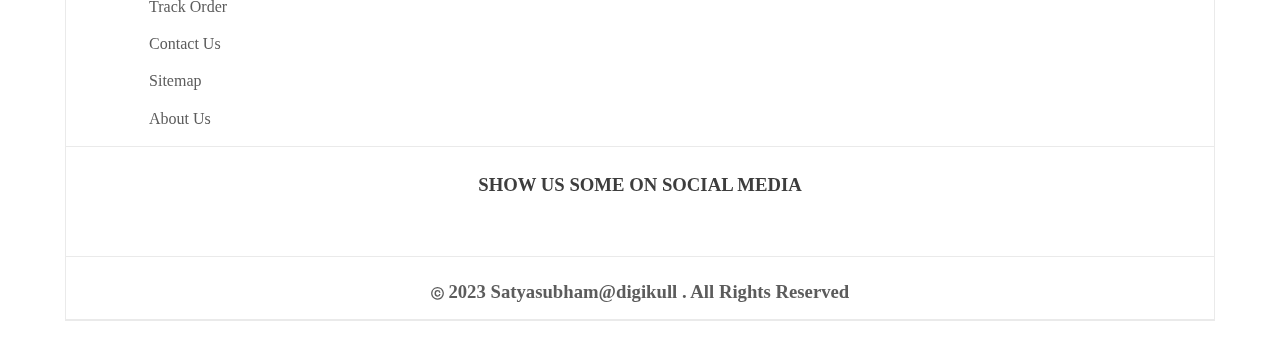
==== commit 04cd756b: "loader added" ====
--- a/index.html
+++ b/index.html
@@ -195,6 +195,8 @@
                 <button id="next-button" onclick="nextImage()"><i class="fa-solid fa-chevron-right"></i></button>
             </div>
         </section>
+        <div class="loader" id="loader"></div>
+
         <div class="main-container">
 
         </div>
--- a/style.css
+++ b/style.css
@@ -1001,3 +1001,22 @@
   background-color: rgb(46, 191, 239);
   color: white;
 }
+
+
+
+
+/* ================================================================= LOADER ================================================================= */
+.loader {
+  border: 4px solid rgba(255, 255, 255, 0.3);
+  border-radius: 50%;
+  border-top: 4px solid #3498db;
+  width: 40px;
+  height: 40px;
+  animation: spin 1s linear infinite;
+  margin: 50px auto;
+}
+
+@keyframes spin {
+  0% { transform: rotate(0deg); }
+  100% { transform: rotate(360deg); }
+}
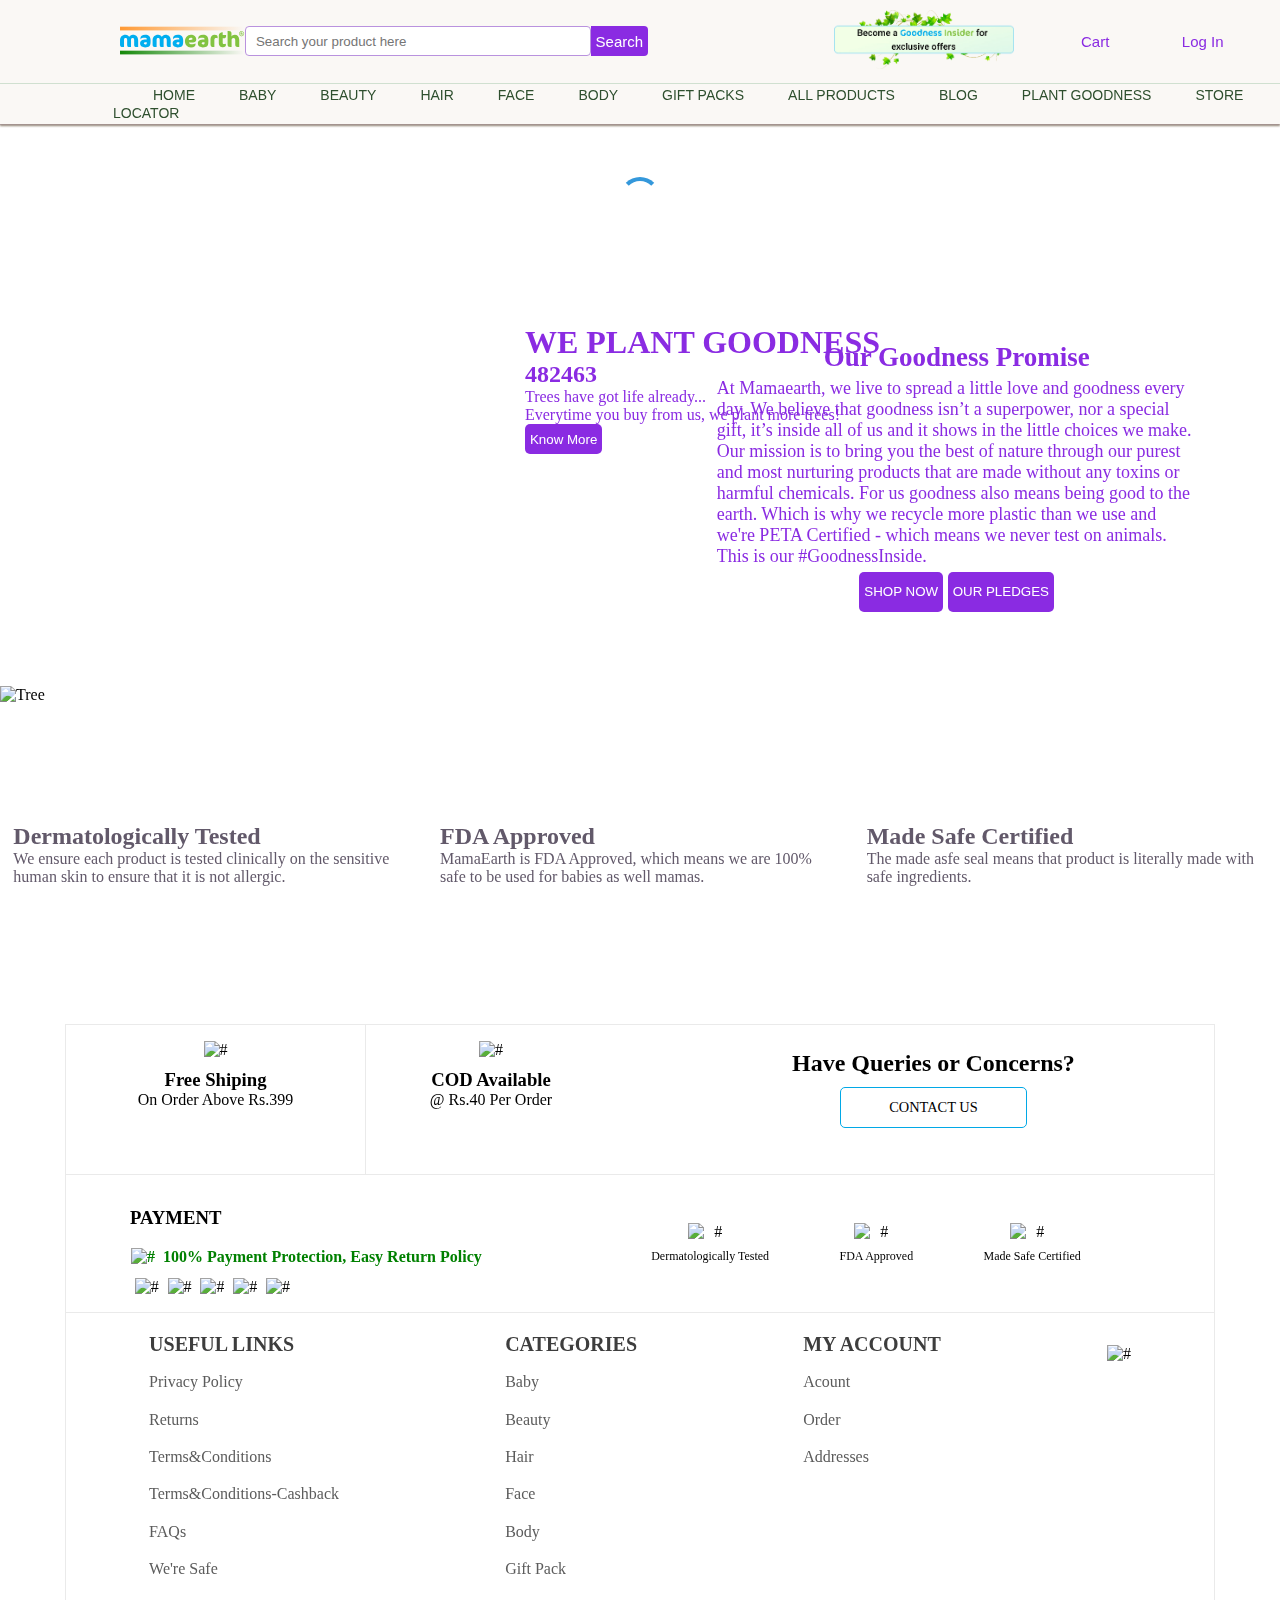
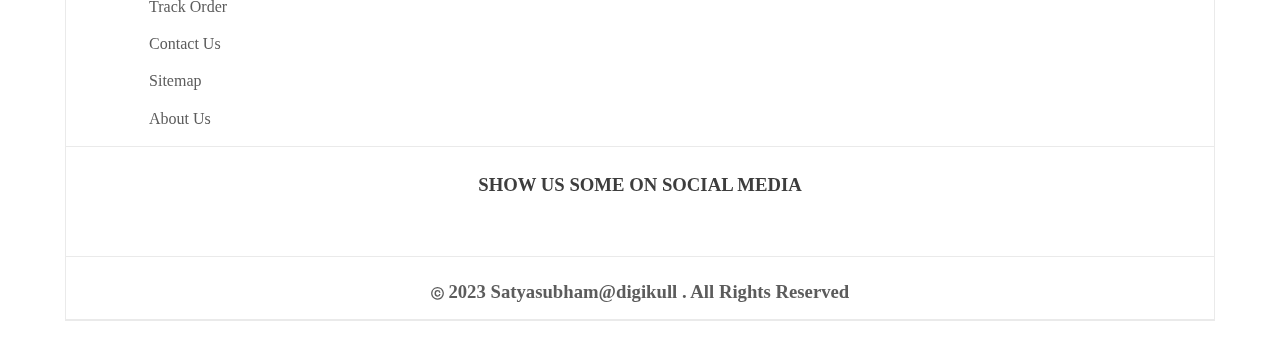
==== commit 1fb16e9b: "profile page added" ====
--- a/index.html
+++ b/index.html
@@ -348,11 +348,11 @@
         </div>
         <div class="signup_gender">
             <h3>Gender</h3>
-              <input type="radio" id="male" name="Gender">
+              <input type="radio" id="male" name="gender" value="male">
               <label for="male">Male</label>
-              <input type="radio" id="female" name="Gender">
+              <input type="radio" id="female" name="gender" value="female">
               <label for="female">Female</label>
-              <input type="radio" id="not_specified" name="Gender">
+              <input type="radio" id="not_specified" name="gender" value="Not Specified">
               <label for="not_specified">Not Specified</label>
         </div>
         <div class="signup_input">
